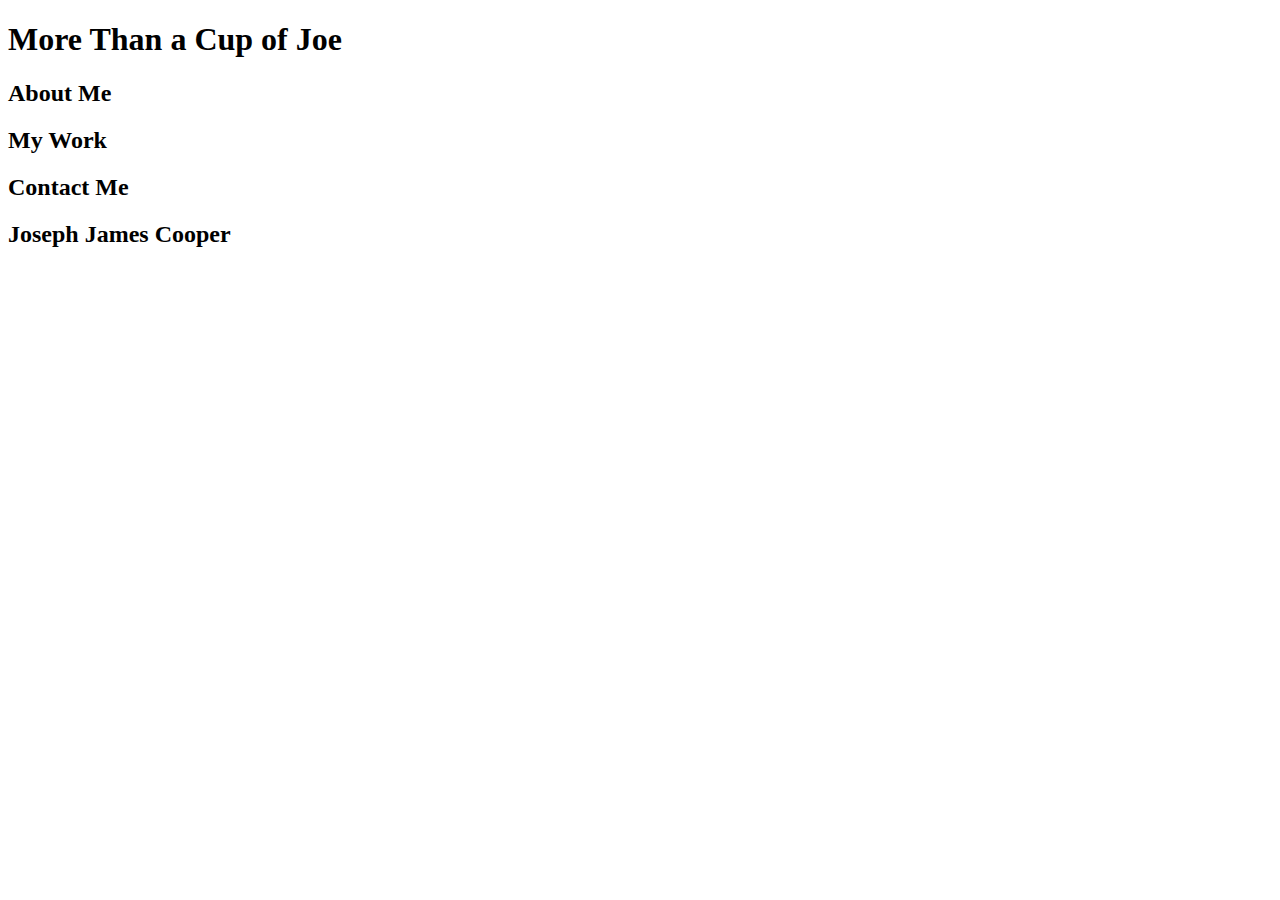
==== index.html @ 105cad20 "Skeleton Outline" ====
<!DOCTYPE html>
<html lang="en">
    <head>
        <meta name="viewport" content="widthh=device-width, initial-scale=1.0" />
        <meta charset="UTF-8" />
        <title>More Than a Cup of Joe</title>
        <link rel="stylesjeet" href="./assets/css/style.css" />
    </Head>
    <body>
        <!--Header Section-->
        <header>
            <h1>
                More Than a Cup of Joe
            </h1>
        </header>

        <!--About Me Section-->
        <section>
            <h2>
                About Me
            </h2>
        </section>

        <!--My Work section-->
        <section>
            <h2>
                My Work
            </h2>
        </section>

        <!-- Contact Me Section-->
        <section>
            <h2>
                Contact Me
            </h2>
        </section>

        <!-- Footer section-->
        <footer>
            <h2>
                Joseph James Cooper
            </h2>
        </footer>

    </body>
</html>
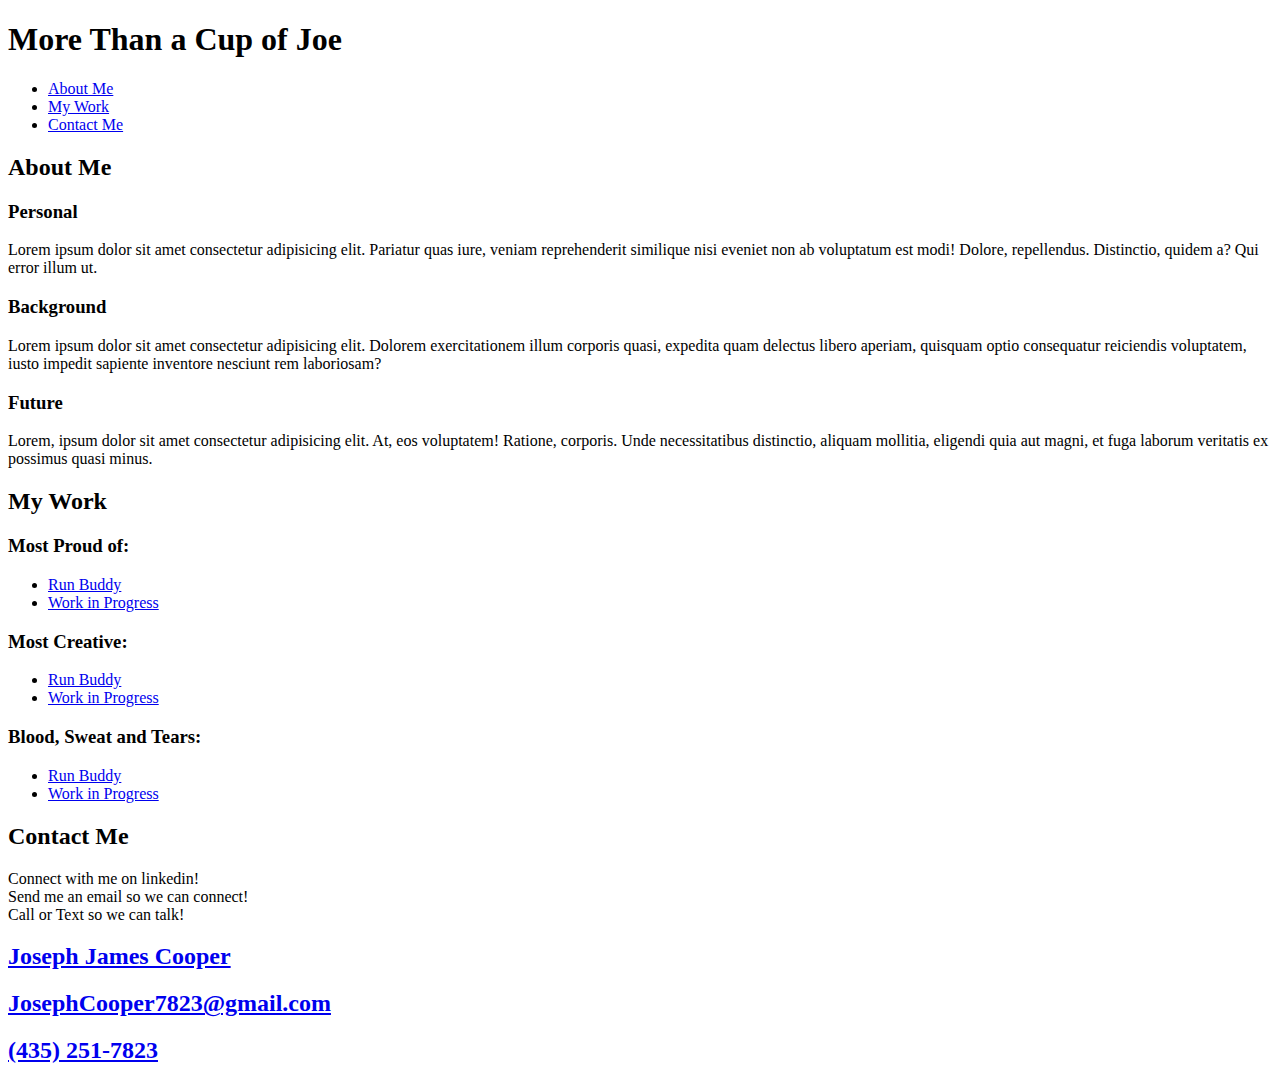
==== commit 8bad15c3: "HTML Body lined out" ====
--- a/index.html
+++ b/index.html
@@ -12,33 +12,121 @@
             <h1>
                 More Than a Cup of Joe
             </h1>
+            <nav>
+                <ul>
+                    <li>
+                        <a href="#about-me">About Me</a>
+                    </li>
+                    <li>
+                        <a href="#my-work">My Work</a>
+                    </li>
+                    <li>
+                        <a href="#contact-me">Contact Me</a>
+                    </li>
+                </ul>
+            </nav>
         </header>
 
         <!--About Me Section-->
-        <section>
+        <section id="about-me" class="bio">
             <h2>
                 About Me
             </h2>
+            <div>
+                <h3>
+                    Personal
+                </h3>
+                    <p>Lorem ipsum dolor sit amet consectetur adipisicing elit. Pariatur quas iure, veniam reprehenderit similique nisi eveniet non ab voluptatum est modi! Dolore, repellendus. Distinctio, quidem a? Qui error illum ut.</p>
+            </div>
+            <div>
+                <h3>
+                    Background
+                </h3>
+                    <p>Lorem ipsum dolor sit amet consectetur adipisicing elit. Dolorem exercitationem illum corporis quasi, expedita quam delectus libero aperiam, quisquam optio consequatur reiciendis voluptatem, iusto impedit sapiente inventore nesciunt rem laboriosam?</p>
+            </div>
+            <div>
+                <h3>
+                    Future
+                </h3>
+                    <p>Lorem, ipsum dolor sit amet consectetur adipisicing elit. At, eos voluptatem! Ratione, corporis. Unde necessitatibus distinctio, aliquam mollitia, eligendi quia aut magni, et fuga laborum veritatis ex possimus quasi minus.</p>
+            </div>
         </section>
 
         <!--My Work section-->
-        <section>
+        <section id="about-me" class="Work">
             <h2>
                 My Work
             </h2>
+            <div>
+                <div>
+                    <h3>
+                        Most Proud of:
+                    </h3>
+                    <ul>
+                        <li>
+                            <a href=https://josephjamescoop.github.io/run-buddy>Run Buddy</a>
+                        </li>
+                        <li>
+                            <a href=https://github.com/JosephJamesCoop>Work in Progress</a>
+                        </li>
+                    </ul>
+                </div>
+                <div>
+                    <h3>
+                        Most Creative:
+                    </h3>
+                    <ul>
+                        <li>
+                            <a href=https://josephjamescoop.github.io/run-buddy>Run Buddy</a>
+                        </li>
+                        <li>
+                            <a href=https://github.com/JosephJamesCoop>Work in Progress</a>
+                        </li>
+                    </ul>
+                </div>
+                <div>
+                    <h3>
+                        Blood, Sweat and Tears:
+                    </h3>
+                    <ul>
+                        <li>
+                            <a href=https://josephjamescoop.github.io/run-buddy>Run Buddy</a>
+                        </li>
+                        <li>
+                            <a href=https://github.com/JosephJamesCoop>Work in Progress</a>
+                        </li>
+                    </ul>
+                </div>
+            </div>
         </section>
 
         <!-- Contact Me Section-->
         <section>
+            
             <h2>
                 Contact Me
             </h2>
+            <div>
+                Connect with me on linkedin!
+            </div>
+            <div>
+                Send me an email so we can connect!
+            </div>
+            <div>
+                Call or Text so we can talk!
+            </div>
         </section>
 
         <!-- Footer section-->
         <footer>
             <h2>
-                Joseph James Cooper
+                <a href="https://www.linkedin.com/in/JosephJamesCooper7823/"> Joseph James Cooper</a>
+            </h2>
+            <h2>
+                <a href="mailto://josephcooper7823@gmail.com">JosephCooper7823@gmail.com</a>
+            </h2>
+            <h2>
+                <a href="tel:435.2517823">(435) 251-7823</a>
             </h2>
         </footer>
 
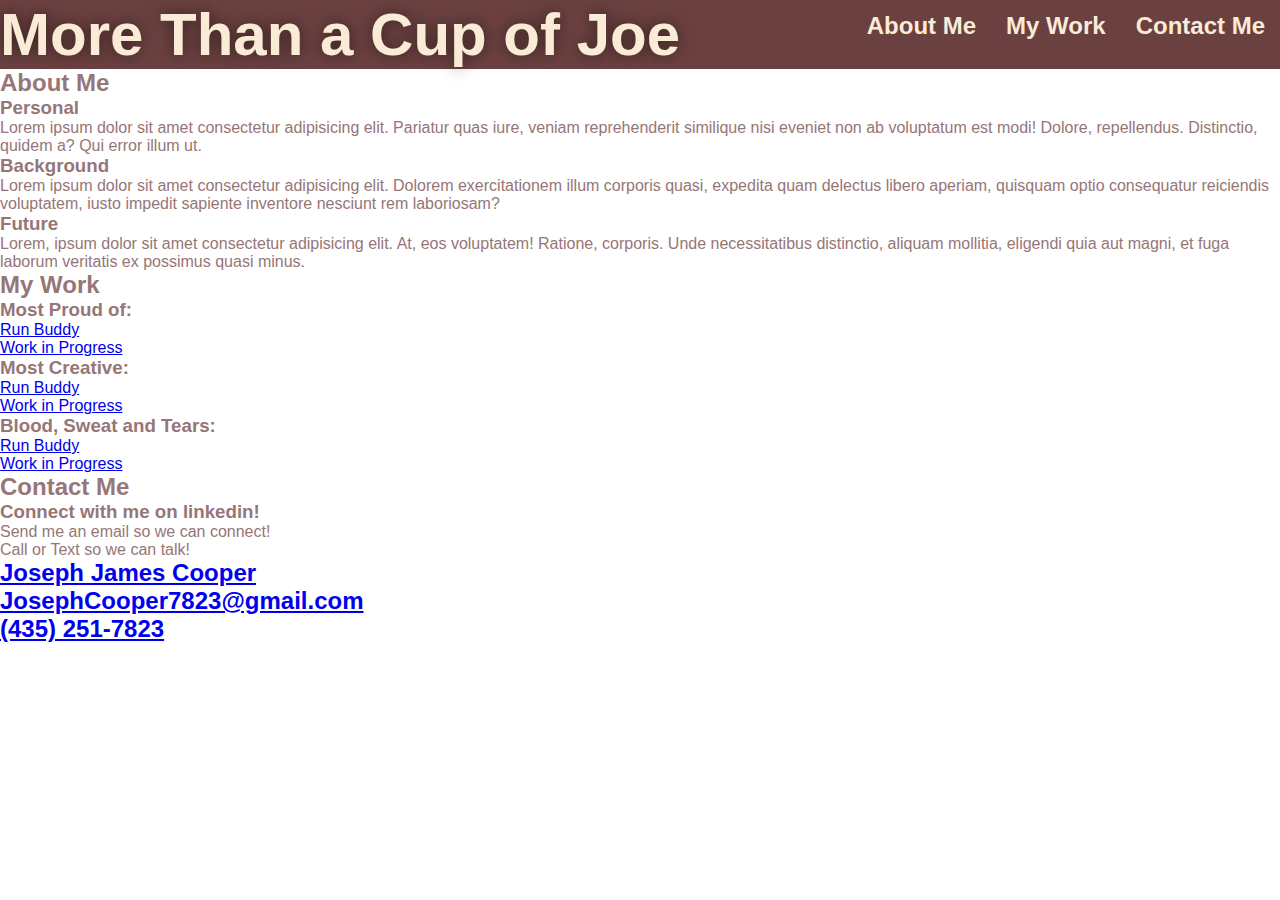
==== commit 9cd769eb: "header addded" ====
--- a/index.html
+++ b/index.html
@@ -4,7 +4,7 @@
         <meta name="viewport" content="widthh=device-width, initial-scale=1.0" />
         <meta charset="UTF-8" />
         <title>More Than a Cup of Joe</title>
-        <link rel="stylesjeet" href="./assets/css/style.css" />
+        <link rel="stylesheet" href="./assets/css/style.css" />
     </Head>
     <body>
         <!--Header Section-->
@@ -106,8 +106,9 @@
             <h2>
                 Contact Me
             </h2>
-            <div>
-                Connect with me on linkedin!
+            <div class="connect">
+                <h3>Connect with me on linkedin!</h3>
+                <p></p>
             </div>
             <div>
                 Send me an email so we can connect!
--- a/assets/css/style.css
+++ b/assets/css/style.css
@@ -0,0 +1,51 @@
+* {
+    margin: 0;
+    padding: 0;
+    box-sizing: border-box;
+}
+:root {
+    --primary-color: rgb(107, 64, 64);
+    --secondary-color: rgb(150, 118, 118);
+}
+body {
+    color: var(--secondary-color);
+    font-family: Arial, Helvetica, sans-serif;
+}
+
+header {
+    background-color: var(--primary-color);
+    display: flex;
+    flex-wrap: wrap;
+    justify-content: space-between;
+
+}
+header h1 {
+    font-size: 60px;
+    color: antiquewhite;
+    text-shadow: 0 0 15px rgba(0, 0, 0, 0.5);
+}
+header a {
+    text-decoration: none;
+    color: antiquewhite;
+    font-size: 24px;
+    border-top: 20px;
+    text-shadow: 0, 0, 10px rgba(0, 0, 0, 0.5);
+}
+header a:hover {
+    color: var(--primary-color);
+    background-color: antiquewhite;
+    border-radius:  50%;
+}
+header nav {
+    margin: 12px 0;
+}
+header nav ul li a {
+    padding: 10px 15px;
+    font-weight: bolder;
+}
+header nav ul {
+    display: flex;
+    flex-wrap: wrap;
+    justify-content: space-between;
+    list-style: none;
+}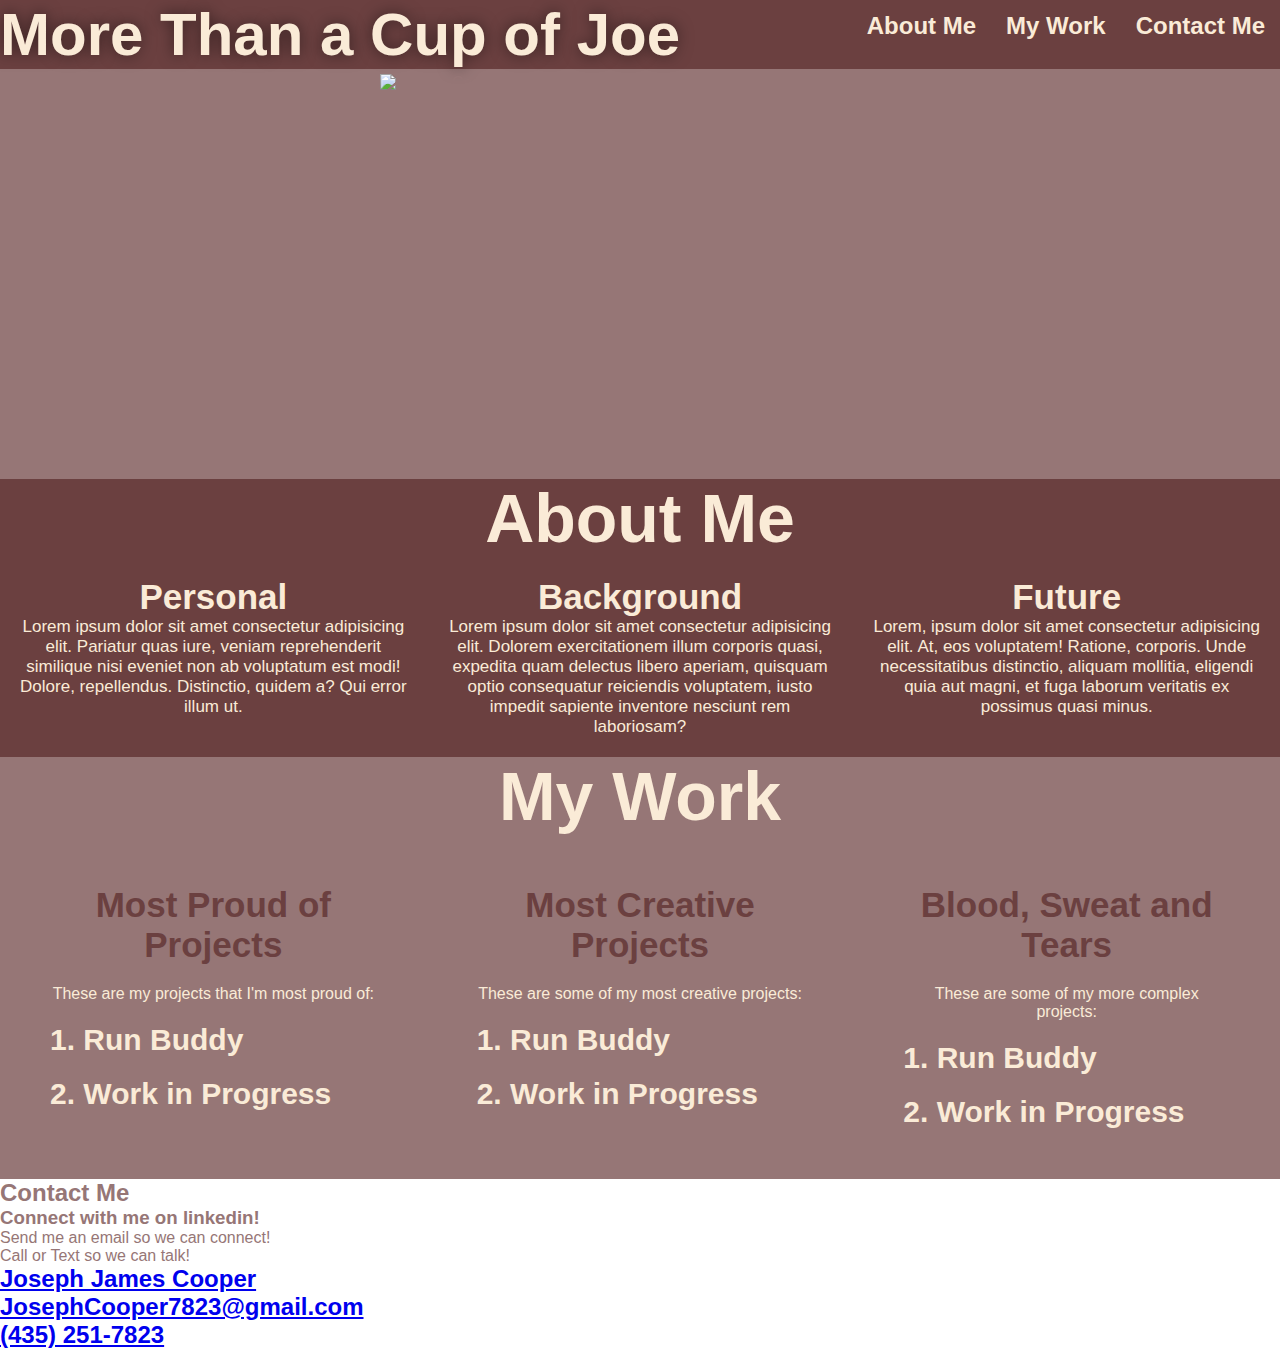
==== commit 51deba38: "My Work section compelte" ====
--- a/index.html
+++ b/index.html
@@ -26,74 +26,86 @@
                 </ul>
             </nav>
         </header>
+        <section class="family">
+            <img src="./assets/images/Family.jpg" alt="Joseph Cooper with his wife Erin and their two dogs, Rosie and Rango.">
+        </section>
 
         <!--About Me Section-->
         <section id="about-me" class="bio">
             <h2>
                 About Me
             </h2>
-            <div>
-                <h3>
-                    Personal
-                </h3>
-                    <p>Lorem ipsum dolor sit amet consectetur adipisicing elit. Pariatur quas iure, veniam reprehenderit similique nisi eveniet non ab voluptatum est modi! Dolore, repellendus. Distinctio, quidem a? Qui error illum ut.</p>
-            </div>
-            <div>
-                <h3>
-                    Background
-                </h3>
-                    <p>Lorem ipsum dolor sit amet consectetur adipisicing elit. Dolorem exercitationem illum corporis quasi, expedita quam delectus libero aperiam, quisquam optio consequatur reiciendis voluptatem, iusto impedit sapiente inventore nesciunt rem laboriosam?</p>
-            </div>
-            <div>
-                <h3>
-                    Future
-                </h3>
-                    <p>Lorem, ipsum dolor sit amet consectetur adipisicing elit. At, eos voluptatem! Ratione, corporis. Unde necessitatibus distinctio, aliquam mollitia, eligendi quia aut magni, et fuga laborum veritatis ex possimus quasi minus.</p>
+            <div class="info">
+                <div class="my-info">
+                    <h3>
+                        Personal
+                    </h3>
+                        <p>Lorem ipsum dolor sit amet consectetur adipisicing elit. Pariatur quas iure, veniam reprehenderit similique nisi eveniet non ab voluptatum est modi! Dolore, repellendus. Distinctio, quidem a? Qui error illum ut.</p>
+                </div>
+                <div class="my-info">
+                    <h3>
+                        Background
+                    </h3>
+                        <p>Lorem ipsum dolor sit amet consectetur adipisicing elit. Dolorem exercitationem illum corporis quasi, expedita quam delectus libero aperiam, quisquam optio consequatur reiciendis voluptatem, iusto impedit sapiente inventore nesciunt rem laboriosam?</p>
+                </div>
+                <div class="my-info">
+                    <h3>
+                        Future
+                    </h3>
+                        <p>Lorem, ipsum dolor sit amet consectetur adipisicing elit. At, eos voluptatem! Ratione, corporis. Unde necessitatibus distinctio, aliquam mollitia, eligendi quia aut magni, et fuga laborum veritatis ex possimus quasi minus.</p>
+                </div>
             </div>
         </section>
 
         <!--My Work section-->
-        <section id="about-me" class="Work">
+        <section id="my-work" class="work">
             <h2>
                 My Work
             </h2>
-            <div>
-                <div>
+            <div class="projects">
+                <div class="project">
                     <h3>
-                        Most Proud of:
+                        Most Proud of Projects
                     </h3>
+                    <h4>
+                        These are my projects that I'm most proud of:
+                    </h4>
                     <ul>
                         <li>
-                            <a href=https://josephjamescoop.github.io/run-buddy>Run Buddy</a>
-                        </li>
+                            <a href=https://josephjamescoop.github.io/run-buddy>1. Run Buddy</a>
+                        </li><br/>
                         <li>
-                            <a href=https://github.com/JosephJamesCoop>Work in Progress</a>
+                            <a href=https://github.com/JosephJamesCoop>2. Work in Progress</a>
                         </li>
                     </ul>
                 </div>
-                <div>
+                <div class="project">  
                     <h3>
-                        Most Creative:
+                        Most Creative Projects
                     </h3>
+                    <h4>These are some of my most creative projects: </h4>
                     <ul>
                         <li>
-                            <a href=https://josephjamescoop.github.io/run-buddy>Run Buddy</a>
-                        </li>
+                            <a href=https://josephjamescoop.github.io/run-buddy>1. Run Buddy</a>
+                        </li> <br/>
                         <li>
-                            <a href=https://github.com/JosephJamesCoop>Work in Progress</a>
+                            <a href=https://github.com/JosephJamesCoop>2. Work in Progress</a>
                         </li>
                     </ul>
                 </div>
-                <div>
+                <div class="project">
                     <h3>
-                        Blood, Sweat and Tears:
-                    </h3>
+                        Blood, Sweat and Tears
+                    </h3>   
+                    <h4>
+                        These are some of my more complex projects:
+                    </h4>            
                     <ul>
                         <li>
-                            <a href=https://josephjamescoop.github.io/run-buddy>Run Buddy</a>
-                        </li>
+                            <a href=https://josephjamescoop.github.io/run-buddy>1. Run Buddy</a>
+                        </li><br/>
                         <li>
-                            <a href=https://github.com/JosephJamesCoop>Work in Progress</a>
+                            <a href=https://github.com/JosephJamesCoop>2. Work in Progress</a>
                         </li>
                     </ul>
                 </div>
@@ -101,7 +113,7 @@
         </section>
 
         <!-- Contact Me Section-->
-        <section>
+        <section id="contact-me" calss="contact">
             
             <h2>
                 Contact Me
--- a/assets/css/style.css
+++ b/assets/css/style.css
@@ -48,4 +48,87 @@
     flex-wrap: wrap;
     justify-content: space-between;
     list-style: none;
-}+}
+.family {
+    text-align: center;
+    background-color: var(--secondary-color);
+    width: auto;
+    height: 410px;
+    padding: 5px;  
+}
+.family img {
+    max-width: 100%;
+    max-height: 400px;
+}
+
+/* About me Sectiuon */
+.bio {
+    background-color: var(--primary-color);
+    color: antiquewhite;
+}
+.bio h2 {
+    font-size: 68px;
+    text-align: center;
+}
+.bio h3 {
+    font-size: 35px;
+}
+.bio p {
+    font-size: 17px;
+
+}
+.info {
+    display: flex;
+    width: 100%;
+    flex-wrap: wrap;
+    justify-content: space-around;
+    text-align: center;
+}
+.my-info {
+    margin: 20px;
+    flex: 1;
+}
+.work {
+    background-color: var(--secondary-color);
+    color: antiquewhite;
+}
+.work h2 {
+    font-size: 68px;
+    text-align: center;
+}
+.work h3 {
+    font-size: 35px;
+    color: var(--primary-color);
+}
+.work h4 {
+    font-weight: normal;
+    margin-top: 20px;
+}
+.projects {
+    display: flex;
+    width: 100%;
+    flex-wrap: wrap;
+    justify-content: space-around;
+    text-align: center;
+}
+.project {
+    margin: 50px;
+    flex: 1;
+}
+.work ul {
+    font-size: 17px;
+    display: flex;
+    flex-wrap: wrap;
+    justify-content: left;
+    list-style: none;
+}
+.work ul li a {
+    text-decoration: none;
+    color: antiquewhite;
+    font-weight: bolder;
+    font-size: 30px;
+    margin-top: 20px;
+    display: flex;
+    flex-wrap: wrap;
+    width: 100%;
+}
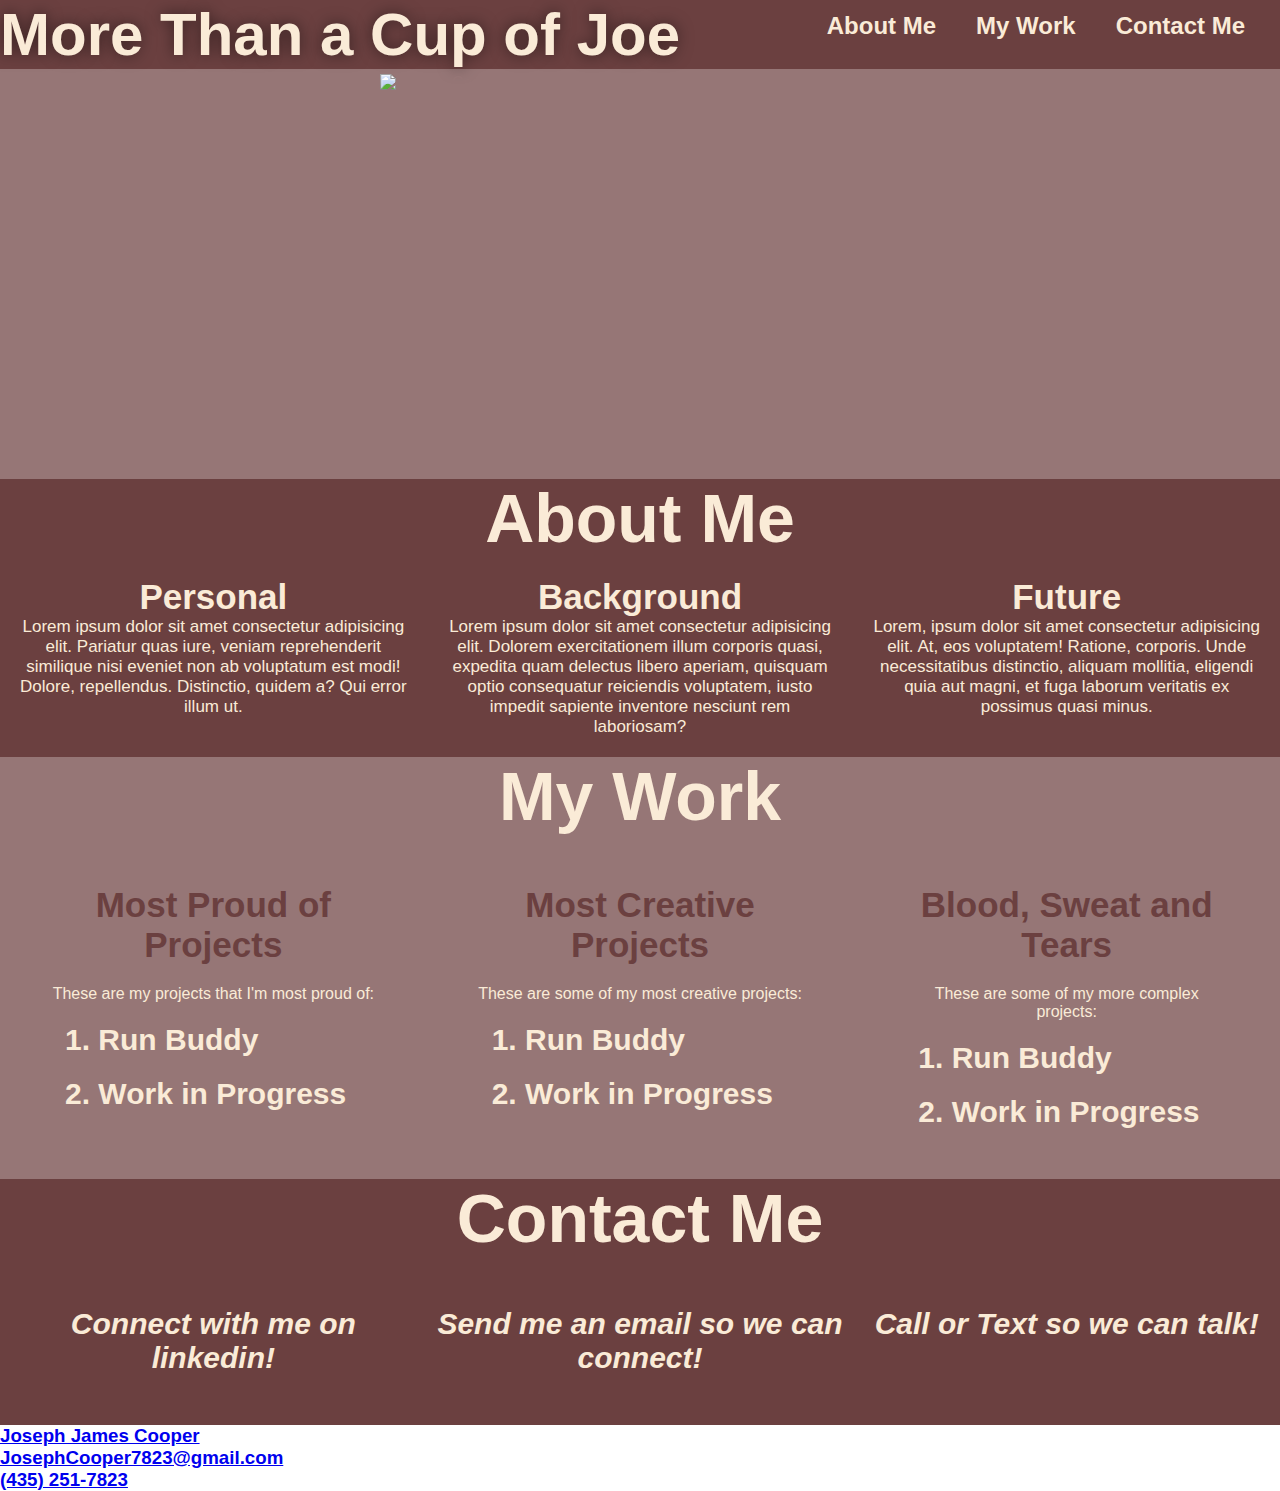
==== commit 0122ccd3: "Contact section complete" ====
--- a/index.html
+++ b/index.html
@@ -72,10 +72,10 @@
                     </h4>
                     <ul>
                         <li>
-                            <a href=https://josephjamescoop.github.io/run-buddy>1. Run Buddy</a>
+                            <a href=https://josephjamescoop.github.io/run-buddy>1. Run Buddy </a>
                         </li><br/>
                         <li>
-                            <a href=https://github.com/JosephJamesCoop>2. Work in Progress</a>
+                            <a href=https://github.com/JosephJamesCoop> 2. Work in Progress</a>
                         </li>
                     </ul>
                 </div>
@@ -113,34 +113,40 @@
         </section>
 
         <!-- Contact Me Section-->
-        <section id="contact-me" calss="contact">
-            
+        <section id="contact-me" class="contact">
             <h2>
                 Contact Me
             </h2>
-            <div class="connect">
-                <h3>Connect with me on linkedin!</h3>
-                <p></p>
-            </div>
-            <div>
-                Send me an email so we can connect!
-            </div>
-            <div>
-                Call or Text so we can talk!
+            <div class="connect">   
+                <div class="connected">
+                    <h3>
+                        <a href="https://www.linkedin.com/in/JosephJamesCooper7823/">Connect with me on linkedin! </a>
+                    </h3>
+                </div>
+                <div class="connected">
+                    <h3>
+                        <a href="mailto://josephcooper7823@gmail.com">Send me an email so we can connect!</a>
+                    </h3>
+                </div>
+                <div class="connected">
+                    <h3>
+                        <a href="tel:435.2517823">Call or Text so we can talk!</a>
+                    </h3>
+                </div>
             </div>
         </section>
 
         <!-- Footer section-->
         <footer>
-            <h2>
+            <h3>
                 <a href="https://www.linkedin.com/in/JosephJamesCooper7823/"> Joseph James Cooper</a>
-            </h2>
-            <h2>
+            </h3>
+            <h3>
                 <a href="mailto://josephcooper7823@gmail.com">JosephCooper7823@gmail.com</a>
-            </h2>
-            <h2>
+            </h3>
+            <h3>
                 <a href="tel:435.2517823">(435) 251-7823</a>
-            </h2>
+            </h3>
         </footer>
 
     </body>
--- a/assets/css/style.css
+++ b/assets/css/style.css
@@ -10,6 +10,10 @@
 body {
     color: var(--secondary-color);
     font-family: Arial, Helvetica, sans-serif;
+}
+h2 {
+    font-size: 68px;
+    text-align: center;
 }
 
 header {
@@ -30,6 +34,8 @@
     font-size: 24px;
     border-top: 20px;
     text-shadow: 0, 0, 10px rgba(0, 0, 0, 0.5);
+    margin-right: 20px;
+    margin-left: -10px;
 }
 header a:hover {
     color: var(--primary-color);
@@ -66,10 +72,6 @@
     background-color: var(--primary-color);
     color: antiquewhite;
 }
-.bio h2 {
-    font-size: 68px;
-    text-align: center;
-}
 .bio h3 {
     font-size: 35px;
 }
@@ -88,13 +90,10 @@
     margin: 20px;
     flex: 1;
 }
+/* My Work section */
 .work {
     background-color: var(--secondary-color);
     color: antiquewhite;
-}
-.work h2 {
-    font-size: 68px;
-    text-align: center;
 }
 .work h3 {
     font-size: 35px;
@@ -128,7 +127,40 @@
     font-weight: bolder;
     font-size: 30px;
     margin-top: 20px;
+    margin-left: 15px;
     display: flex;
     flex-wrap: wrap;
     width: 100%;
 }
+.work ul li a:hover {
+    color: var(--primary-color);
+}
+/* Contact Me Section */
+.contact {
+    background-color: var(--primary-color);
+    color: antiquewhite;
+}
+.contact h3 {
+    font-weight: bolder;
+    font-style: italic;
+    font-size: 30px;
+    text-decoration: none;
+}
+.connect a {
+    text-decoration: none;
+    color: antiquewhite;
+}
+.connect a:hover {
+    color: var(--secondary-color);
+}
+.connect {
+    display: flex;
+    width: 100%;
+    flex-wrap: wrap;
+    justify-content: space-around;
+    text-align: center;
+}
+.connected {
+    margin: 50px 10px;
+    flex: 1;
+}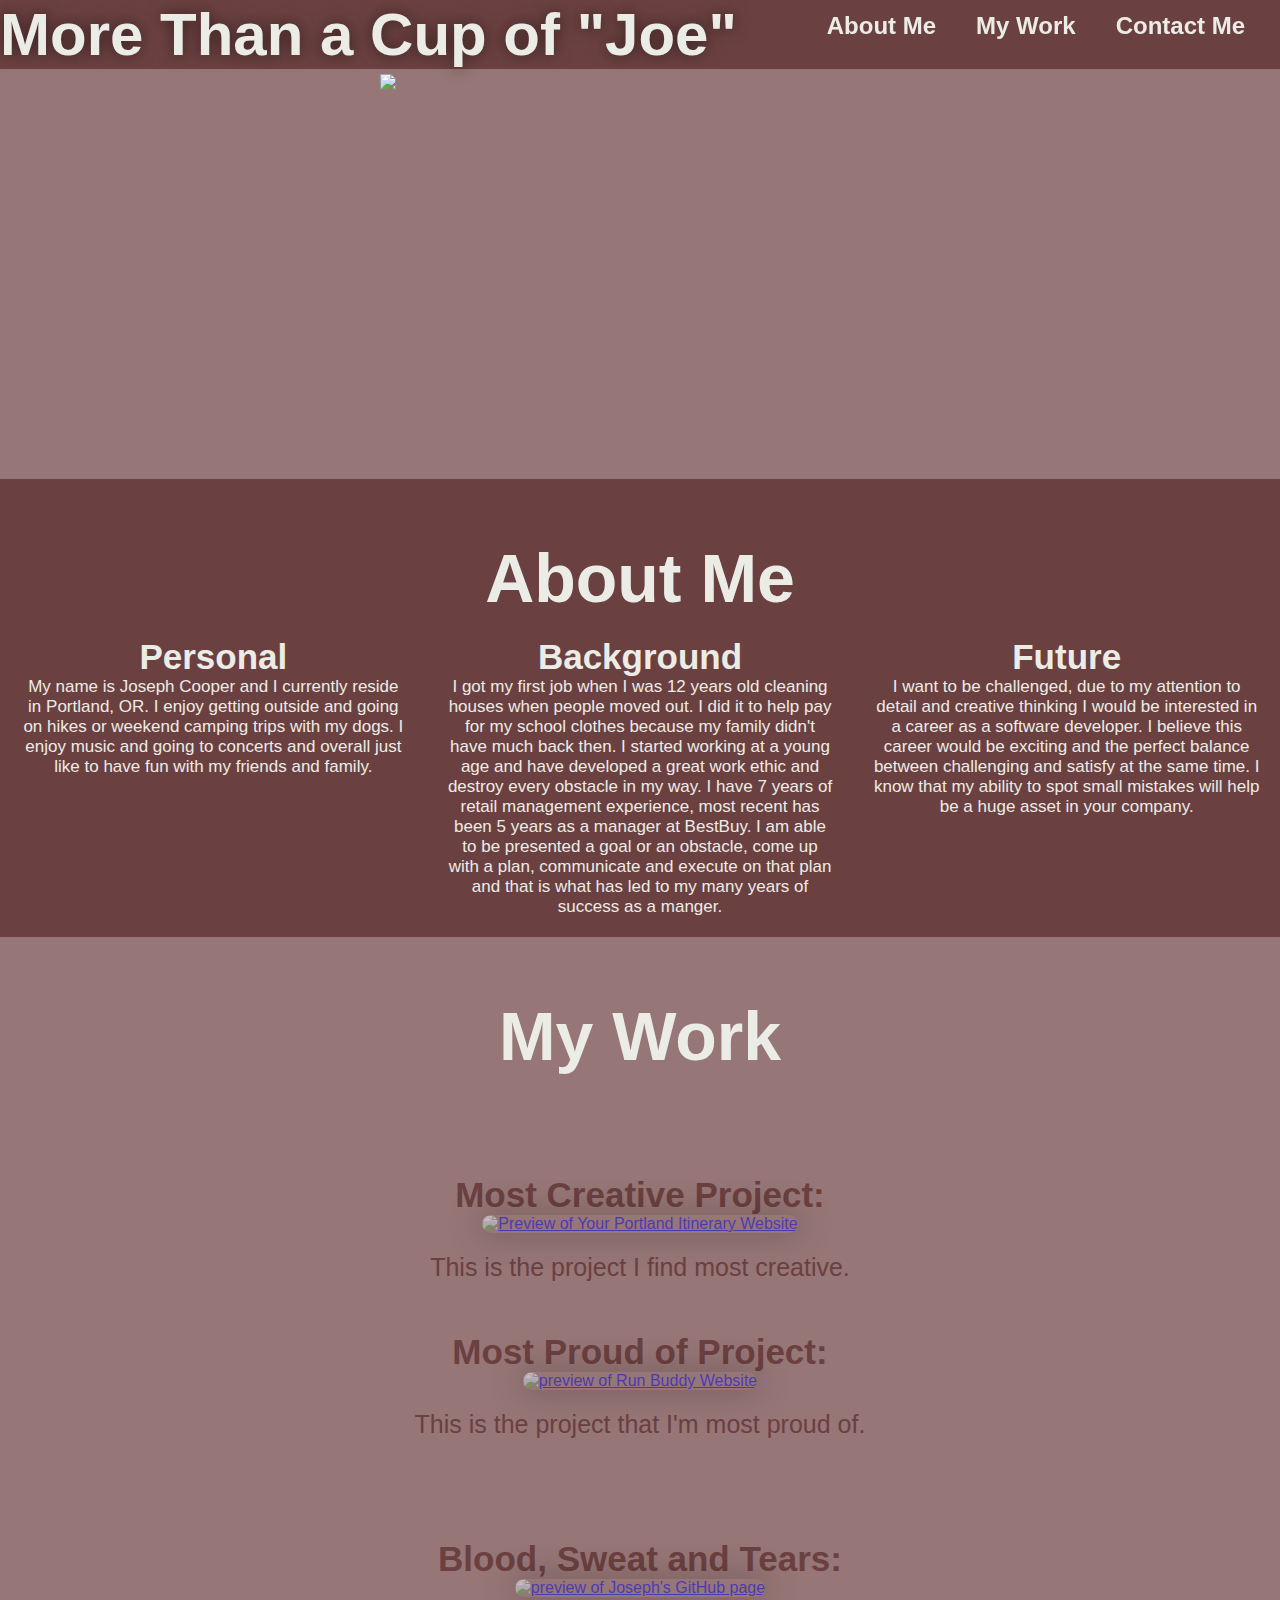
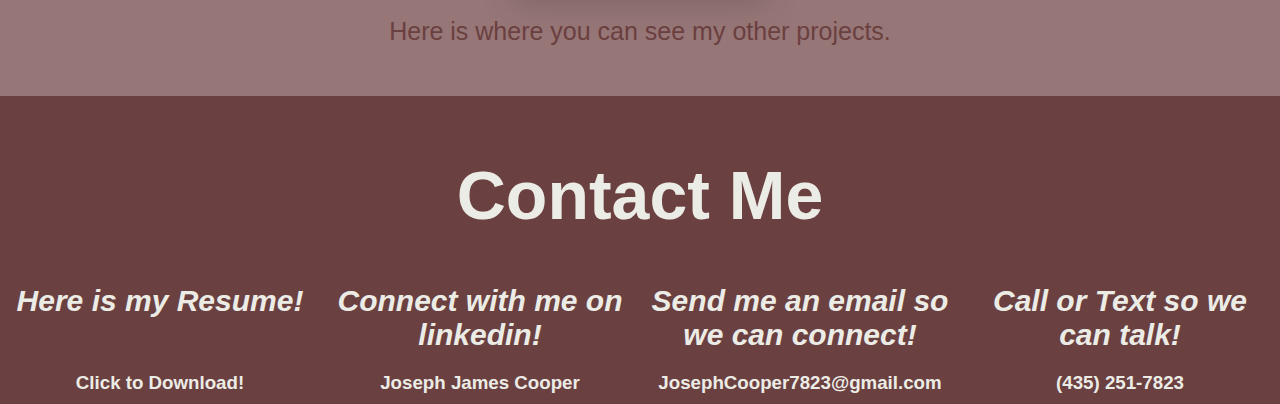
==== commit 021c7150: "added resume" ====
--- a/index.html
+++ b/index.html
@@ -1,153 +1,175 @@
 <!DOCTYPE html>
 <html lang="en">
-    <head>
-        <meta name="viewport" content="widthh=device-width, initial-scale=1.0" />
-        <meta charset="UTF-8" />
-        <title>More Than a Cup of Joe</title>
-        <link rel="stylesheet" href="./assets/css/style.css" />
-    </Head>
-    <body>
-        <!--Header Section-->
-        <header>
-            <h1>
-                More Than a Cup of Joe
-            </h1>
-            <nav>
-                <ul>
-                    <li>
-                        <a href="#about-me">About Me</a>
-                    </li>
-                    <li>
-                        <a href="#my-work">My Work</a>
-                    </li>
-                    <li>
-                        <a href="#contact-me">Contact Me</a>
-                    </li>
-                </ul>
-            </nav>
-        </header>
-        <section class="family">
-            <img src="./assets/images/Family.jpg" alt="Joseph Cooper with his wife Erin and their two dogs, Rosie and Rango.">
-        </section>
 
-        <!--About Me Section-->
-        <section id="about-me" class="bio">
-            <h2>
-                About Me
-            </h2>
-            <div class="info">
-                <div class="my-info">
-                    <h3>
-                        Personal
-                    </h3>
-                        <p>Lorem ipsum dolor sit amet consectetur adipisicing elit. Pariatur quas iure, veniam reprehenderit similique nisi eveniet non ab voluptatum est modi! Dolore, repellendus. Distinctio, quidem a? Qui error illum ut.</p>
-                </div>
-                <div class="my-info">
-                    <h3>
-                        Background
-                    </h3>
-                        <p>Lorem ipsum dolor sit amet consectetur adipisicing elit. Dolorem exercitationem illum corporis quasi, expedita quam delectus libero aperiam, quisquam optio consequatur reiciendis voluptatem, iusto impedit sapiente inventore nesciunt rem laboriosam?</p>
-                </div>
-                <div class="my-info">
-                    <h3>
-                        Future
-                    </h3>
-                        <p>Lorem, ipsum dolor sit amet consectetur adipisicing elit. At, eos voluptatem! Ratione, corporis. Unde necessitatibus distinctio, aliquam mollitia, eligendi quia aut magni, et fuga laborum veritatis ex possimus quasi minus.</p>
-                </div>
-            </div>
-        </section>
+<head>
+  <meta name="viewport" content="width=device-width, initial-scale=1.0" />
+  <meta charset="UTF-8" />
+  <title>More Than a Cup of Joe</title>
+  <link rel="stylesheet" href="./assets/css/style.css" />
+</Head>
 
-        <!--My Work section-->
-        <section id="my-work" class="work">
-            <h2>
-                My Work
-            </h2>
-            <div class="projects">
-                <div class="project">
-                    <h3>
-                        Most Proud of Projects
-                    </h3>
-                    <h4>
-                        These are my projects that I'm most proud of:
-                    </h4>
-                    <ul>
-                        <li>
-                            <a href=https://josephjamescoop.github.io/run-buddy>1. Run Buddy </a>
-                        </li><br/>
-                        <li>
-                            <a href=https://github.com/JosephJamesCoop> 2. Work in Progress</a>
-                        </li>
-                    </ul>
-                </div>
-                <div class="project">  
-                    <h3>
-                        Most Creative Projects
-                    </h3>
-                    <h4>These are some of my most creative projects: </h4>
-                    <ul>
-                        <li>
-                            <a href=https://josephjamescoop.github.io/run-buddy>1. Run Buddy</a>
-                        </li> <br/>
-                        <li>
-                            <a href=https://github.com/JosephJamesCoop>2. Work in Progress</a>
-                        </li>
-                    </ul>
-                </div>
-                <div class="project">
-                    <h3>
-                        Blood, Sweat and Tears
-                    </h3>   
-                    <h4>
-                        These are some of my more complex projects:
-                    </h4>            
-                    <ul>
-                        <li>
-                            <a href=https://josephjamescoop.github.io/run-buddy>1. Run Buddy</a>
-                        </li><br/>
-                        <li>
-                            <a href=https://github.com/JosephJamesCoop>2. Work in Progress</a>
-                        </li>
-                    </ul>
-                </div>
-            </div>
-        </section>
+<body>
+  <!--Header Section-->
+  <header class="header">
+    <h1>
+      More Than a Cup of "Joe"
+    </h1>
+    <nav>
+      <ul>
+        <li>
+          <a class="links" href="#about-me">About Me</a>
+        </li>
+        <li>
+          <a class="links" href="#my-work">My Work</a>
+        </li>
+        <li>
+          <a class="links" href="#contact-me">Contact Me</a>
+        </li>
+      </ul>
+    </nav>
+  </header>
+  <section class="family">
+    <img src="./assets/images/Family.jpg" alt="Joseph Cooper with his wife Erin and their two dogs, Rosie and Rango.">
+  </section>
 
-        <!-- Contact Me Section-->
-        <section id="contact-me" class="contact">
-            <h2>
-                Contact Me
-            </h2>
-            <div class="connect">   
-                <div class="connected">
-                    <h3>
-                        <a href="https://www.linkedin.com/in/JosephJamesCooper7823/">Connect with me on linkedin! </a>
-                    </h3>
-                </div>
-                <div class="connected">
-                    <h3>
-                        <a href="mailto://josephcooper7823@gmail.com">Send me an email so we can connect!</a>
-                    </h3>
-                </div>
-                <div class="connected">
-                    <h3>
-                        <a href="tel:435.2517823">Call or Text so we can talk!</a>
-                    </h3>
-                </div>
-            </div>
-        </section>
+  <!--About Me Section-->
+  <section id="about-me" class="bio">
+    <h2>
+      About Me
+    </h2>
+    <div class="info">
+      <div class="my-info">
+        <h3>
+          Personal
+        </h3>
+        <p>My name is Joseph Cooper and I currently reside in Portland, OR. I enjoy getting outside and going on hikes
+          or weekend camping trips with my dogs. I enjoy music and going to concerts and overall just like to have fun
+          with my friends and family.
+        </p>
+      </div>
+      <div class="my-info">
+        <h3>
+          Background
+        </h3>
+        <p>I got my first job when I was 12 years old cleaning houses when people moved out. I did it to help pay for my
+          school clothes because my family didn't have much back then. I started working at a young age and have
+          developed a great work ethic and destroy every obstacle in my way. I have 7 years of retail management
+          experience, most recent has been 5 years as a manager at BestBuy. I am able to be presented a goal or an
+          obstacle, come up with a plan, communicate and execute on that plan and that is what has led to my many years
+          of success as a manger.</p>
+      </div>
+      <div class="my-info">
+        <h3>
+          Future
+        </h3>
+        <p>I want to be challenged, due to my attention to detail and creative thinking I would be interested in a
+          career as a software developer. I believe this career would be exciting and the perfect balance between
+          challenging and satisfy at the same time. I know that my ability to spot small mistakes will help be a huge
+          asset in your company. </p>
+      </div>
+    </div>
+  </section>
 
-        <!-- Footer section-->
-        <footer>
-            <h3>
-                <a href="https://www.linkedin.com/in/JosephJamesCooper7823/"> Joseph James Cooper</a>
-            </h3>
-            <h3>
-                <a href="mailto://josephcooper7823@gmail.com">JosephCooper7823@gmail.com</a>
-            </h3>
-            <h3>
-                <a href="tel:435.2517823">(435) 251-7823</a>
-            </h3>
-        </footer>
+  <!--My Work section-->
+  <section id="my-work" class="work">
+    <h2>
+      My Work
+    </h2>
+    <div class="projects">
+      <div class="project">
+        <div class="project">
+          <h3>
+            Most Creative Project:
+          </h3>
 
-    </body>
+          <div class="your-portland-itinerary" , class="images">
+            <a href=https://josephjamescoop.github.io/your-portland-itinerary> <img
+                src="./assets/images/your-portland-itinerary.png" alt="Preview of Your Portland Itinerary Website"> </a>
+          </div>
+          <h4>This is the project I find most creative. </h4>
+        </div>
+        <h3>
+          Most Proud of Project:
+        </h3>
+
+        <div class="run-buddy" , class="images">
+          <a href=https://josephjamescoop.github.io/run-buddy> <img src="./assets/images/run-buddy.jpeg"
+              alt="preview of Run Buddy Website"> </a>
+        </div>
+        <h4>
+          This is the project that I'm most proud of.
+        </h4>
+      </div>
+
+      <div class="project">
+        <h3>
+          Blood, Sweat and Tears:
+        </h3>
+
+        <div class="git-hub" , class="images">
+          <a href=https://github.com/JosephJamesCoop> <img src="./assets/images/git-hub.jpeg"
+              alt="preview of Joseph's GitHub page"> </a>
+        </div>
+        <h4>
+          Here is where you can see my other projects.
+        </h4>
+      </div>
+    </div>
+  </section>
+
+  <!-- Contact Me Section-->
+  <section id="contact-me" class="contact">
+    <h2>
+      Contact Me
+    </h2>
+    <div class="connect">
+      <div class="connected">
+        <h3>
+          <a href="./resume.html">Here is my Resume! </a>
+        </h3>
+      </div>
+      <div class="connected">
+        <h3>
+          <a href="https://www.linkedin.com/in/JosephJamesCooper7823/">Connect with me on linkedin! </a>
+        </h3>
+      </div>
+      <div class="connected">
+        <h3>
+          <a href="mailto://josephcooper7823@gmail.com">Send me an email so we can connect!</a>
+        </h3>
+      </div>
+      <div class="connected">
+        <h3>
+          <a href="tel:435.2517823">Call or Text so we can talk!</a>
+        </h3>
+      </div>
+    </div>
+  </section>
+
+  <!-- Footer section-->
+  <footer>
+    <div class="foot">
+      <h3>
+        <a href="./resume.html">Click to Download! </a>
+      </h3>
+    </div>
+    <div class="foot">
+      <h3>
+        <a href="https://www.linkedin.com/in/JosephJamesCooper7823/">Joseph James Cooper </a>
+      </h3>
+    </div>
+    <div class="foot">
+      <h3>
+        <a href="mailto://josephcooper7823@gmail.com">JosephCooper7823@gmail.com</a>
+      </h3>
+    </div>
+    <div class="foot">
+      <h3>
+        <a href="tel:435.2517823">(435) 251-7823</a>
+      </h3>
+    </div>
+  </footer>
+
+</body>
+
 </html>--- a/assets/css/style.css
+++ b/assets/css/style.css
@@ -4,42 +4,48 @@
     box-sizing: border-box;
 }
 :root {
-    --primary-color: rgb(107, 64, 64);
-    --secondary-color: rgb(150, 118, 118);
-}
+    --color-1: rgb(107, 64, 64);
+    --color-2: rgb(150, 118, 118);
+    --color-3: rgb(236, 236, 230);
+}  
 body {
-    color: var(--secondary-color);
+    color: var(--color-2);
     font-family: Arial, Helvetica, sans-serif;
 }
 h2 {
     font-size: 68px;
     text-align: center;
-}
-
-header {
-    background-color: var(--primary-color);
+    padding-top: 60px;
+}
+
+
+.header {
+    background-color: var(--color-1);
     display: flex;
     flex-wrap: wrap;
     justify-content: space-between;
-
+    position: sticky;
+    position: -webkit-sticky;
+    top: 0;
+    z-index: 100;
 }
 header h1 {
     font-size: 60px;
-    color: antiquewhite;
+    color: var(--color-3);
     text-shadow: 0 0 15px rgba(0, 0, 0, 0.5);
 }
-header a {
+.links {
     text-decoration: none;
-    color: antiquewhite;
+    color: var(--color-3);
     font-size: 24px;
     border-top: 20px;
     text-shadow: 0, 0, 10px rgba(0, 0, 0, 0.5);
     margin-right: 20px;
     margin-left: -10px;
 }
-header a:hover {
-    color: var(--primary-color);
-    background-color: antiquewhite;
+.links:hover {
+    color: var(--color-1);
+    background-color: var(--color-3);
     border-radius:  50%;
 }
 header nav {
@@ -57,7 +63,7 @@
 }
 .family {
     text-align: center;
-    background-color: var(--secondary-color);
+    background-color: var(--color-2);
     width: auto;
     height: 410px;
     padding: 5px;  
@@ -69,8 +75,8 @@
 
 /* About me Sectiuon */
 .bio {
-    background-color: var(--primary-color);
-    color: antiquewhite;
+    background-color: var(--color-1);
+    color: var(--color-3);
 }
 .bio h3 {
     font-size: 35px;
@@ -92,16 +98,18 @@
 }
 /* My Work section */
 .work {
-    background-color: var(--secondary-color);
-    color: antiquewhite;
+    background-color: var(--color-2);
+    color: var(--color-3);
 }
 .work h3 {
     font-size: 35px;
-    color: var(--primary-color);
+    color: var(--color-1);
 }
 .work h4 {
     font-weight: normal;
     margin-top: 20px;
+    font-size: 25px;
+    color: var(--color-1);
 }
 .projects {
     display: flex;
@@ -112,33 +120,56 @@
 }
 .project {
     margin: 50px;
-    flex: 1;
-}
-.work ul {
-    font-size: 17px;
+    flex: 2 100%;
+}
+.images {
     display: flex;
     flex-wrap: wrap;
     justify-content: left;
     list-style: none;
 }
-.work ul li a {
-    text-decoration: none;
-    color: antiquewhite;
-    font-weight: bolder;
-    font-size: 30px;
-    margin-top: 20px;
-    margin-left: 15px;
-    display: flex;
-    flex-wrap: wrap;
-    width: 100%;
-}
-.work ul li a:hover {
-    color: var(--primary-color);
+.your-portland-itinerary a img {
+    height: 600px;
+    width: 800px;
+    border-radius: 10px;
+    box-shadow:  0 0 30px rgba(0, 0, 0, 0.5);
+    opacity: 0.5;
+}
+.run-buddy a img {
+    border-radius: 10px;
+    box-shadow:  0 0 30px rgba(0, 0, 0, 0.5);
+    opacity: 0.5;
+}
+.git-hub a img {
+    border-radius: 10px;
+    box-shadow:  0 0 30px rgba(0, 0, 0, 0.5);
+    opacity: 0.5;
+    height: 200px;
+}
+.your-portland-itinerary a img:hover {
+    opacity: 1;
+}
+.run-buddy a img:hover {
+    opacity: 1;
+}
+.git-hub a img:hover {
+    border-radius: 10px;
+    box-shadow:  0 0 30px rgba(0, 0, 0, 0.5);
+    opacity: 1;
+}
+.images a {
+    display: flex;
+    flex-wrap: wrap;
+    width: 100%;
+}
+.images a:hover {
+    color: var(--Color-3);
+    text-decoration: underline;
 }
 /* Contact Me Section */
 .contact {
-    background-color: var(--primary-color);
-    color: antiquewhite;
+    background-color: var(--color-1);
+    color: var(--color-3);
 }
 .contact h3 {
     font-weight: bolder;
@@ -148,10 +179,10 @@
 }
 .connect a {
     text-decoration: none;
-    color: antiquewhite;
+    color: var(--color-3);
 }
 .connect a:hover {
-    color: var(--secondary-color);
+    color: var(--color-2);
 }
 .connect {
     display: flex;
@@ -161,6 +192,141 @@
     text-align: center;
 }
 .connected {
-    margin: 50px 10px;
+    margin: 50px 10px 10px 10px;
     flex: 1;
+}
+/* Footer Section */
+footer {
+    display: flex;
+    width: 100%;
+    flex-wrap: wrap;
+    justify-content: space-around;
+    text-align: center;
+    background-color: var(--color-1);
+}
+.foot {
+    margin: 10px;
+    flex: 1;
+}
+.foot a {
+    text-decoration: none; 
+    color: var(--color-3);
+}
+.foot a:hover {
+    color: var(--color-1);
+    background-color: var(--color-3);
+}
+.resume {
+    height: 1000px;
+    background-color: var(--color-2) ;
+}
+.iframe {
+    display: flex;
+    flex-wrap: wrap;
+    justify-content: center;
+    width: 800px;
+    height: 1000px;
+    border: none;
+    margin-left: auto;
+    margin-right: auto;
+}
+.head {
+    text-decoration: none;
+    color: var(--color-3);
+    font-size: 60px;
+    background-color: var(--color-1);
+}
+.center {
+    text-align: center;
+    background-color: var(--color-1);
+    position: sticky;
+    position: -webkit-sticky;
+    top: 0;
+    z-index: 100;
+}
+
+
+/* sizing for other devices*/
+@media screen and (max-width: 980px) {
+    .project {
+        margin: 15px;   
+    }
+}
+
+@media screen and (max-width: 768px) {
+    header {
+        display: flex;
+        flex-wrap: wrap;
+        justify-content: space-evenly;
+        position: relative;
+        text-align: center;
+    }
+    .work h3 {
+        font-size: 27px;
+    }
+    .work h4 {
+        padding-bottom: 10px;
+        margin-top: -6px;
+   
+    }
+    .work ul li a {
+        font-size: 22px;
+        margin-top: -3px;
+    }
+    .contact h3 {
+        font-size: 20px;
+    }
+    .project {
+        flex: 2 100%
+    }
+    .work ul {
+        justify-content: center;
+    }
+    .my-info {
+        flex: 2 100%;
+    }
+    .your-portland-itinerary a img {
+        height: 400px;
+        width: 600px;
+}
+.iframe {
+    width: 700px;
+    height: 800px;
+}
+}
+@media screen and (max-width: 575px) {
+    h2 {
+        font-size: 50px;
+        padding-top: 60px;
+    }
+    
+    .contact h3 {
+        font-weight: normal;
+        font-size: 15px;
+
+    }
+    .connected {
+        margin: 30px 5px 10px 5px;
+        flex: 1;
+    }
+    .foot {
+        margin: 10px;
+        flex: 2 100%;
+    }
+    .your-portland-itinerary a img {
+        height: 250px;
+        width: 300px;
+    }
+    .run-buddy a img {
+        height: 150px;
+        width: auto;
+    }
+    .git-hub a img {
+        height: 150px;
+        width: auto;
+    }
+    .iframe {
+        width: 375px;
+        height: 1000px;
+    }
 }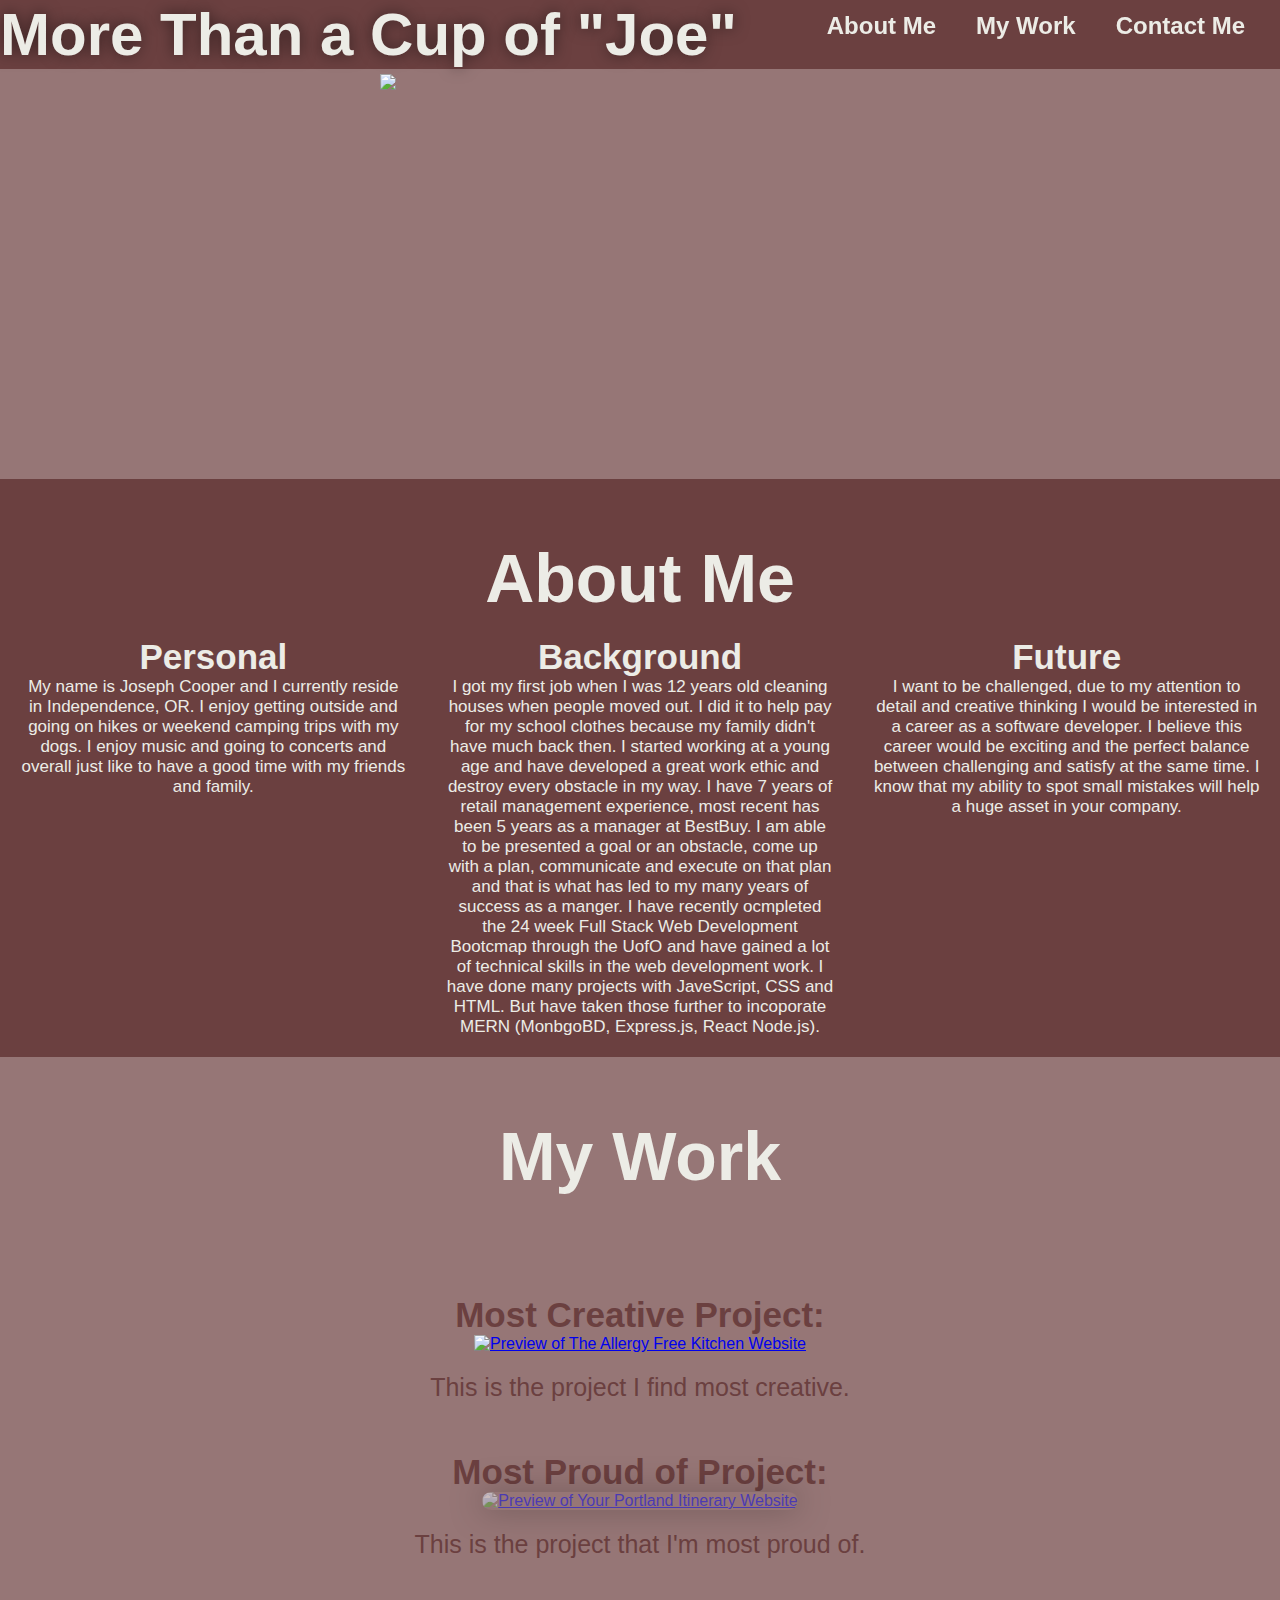
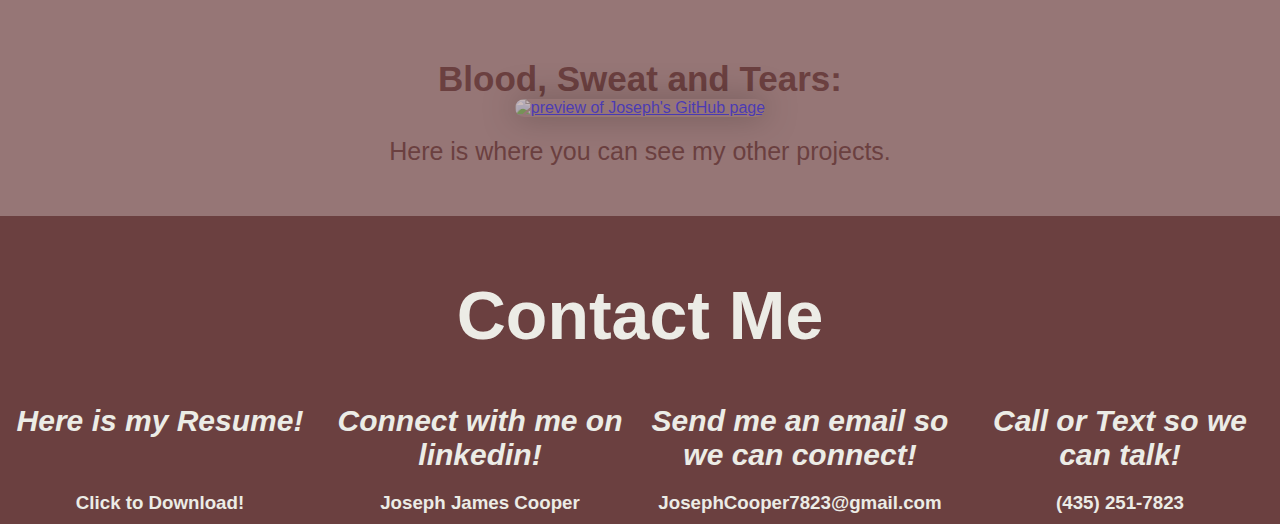
==== commit 452cc451: "updated Resume" ====
--- a/index.html
+++ b/index.html
@@ -42,30 +42,20 @@
         <h3>
           Personal
         </h3>
-        <p>My name is Joseph Cooper and I currently reside in Portland, OR. I enjoy getting outside and going on hikes
-          or weekend camping trips with my dogs. I enjoy music and going to concerts and overall just like to have fun
-          with my friends and family.
+        <p>My name is Joseph Cooper and I currently reside in Independence, OR. I enjoy getting outside and going on hikes or weekend camping trips with my dogs. I enjoy music and going to concerts and overall just like to have a good time with my friends and family.
         </p>
       </div>
       <div class="my-info">
         <h3>
           Background
         </h3>
-        <p>I got my first job when I was 12 years old cleaning houses when people moved out. I did it to help pay for my
-          school clothes because my family didn't have much back then. I started working at a young age and have
-          developed a great work ethic and destroy every obstacle in my way. I have 7 years of retail management
-          experience, most recent has been 5 years as a manager at BestBuy. I am able to be presented a goal or an
-          obstacle, come up with a plan, communicate and execute on that plan and that is what has led to my many years
-          of success as a manger.</p>
+        <p>I got my first job when I was 12 years old cleaning houses when people moved out. I did it to help pay for my school clothes because my family didn't have much back then. I started working at a young age and have developed a great work ethic and destroy every obstacle in my way. I have 7 years of retail management experience, most recent has been 5 years as a manager at BestBuy. I am able to be presented a goal or an obstacle, come up with a plan, communicate and execute on that plan and that is what has led to my many years of success as a manger. I have recently ocmpleted the 24 week Full Stack Web Development Bootcmap through the UofO and have gained a lot of technical skills in the web development work. I have done many projects with JaveScript, CSS and HTML. But have taken those further to incoporate MERN (MonbgoBD, Express.js, React Node.js).</p>
       </div>
       <div class="my-info">
         <h3>
           Future
         </h3>
-        <p>I want to be challenged, due to my attention to detail and creative thinking I would be interested in a
-          career as a software developer. I believe this career would be exciting and the perfect balance between
-          challenging and satisfy at the same time. I know that my ability to spot small mistakes will help be a huge
-          asset in your company. </p>
+        <p>I want to be challenged, due to my attention to detail and creative thinking I would be interested in a career as a software developer. I believe this career would be exciting and the perfect balance between challenging and satisfy at the same time. I know that my ability to spot small mistakes will help a huge asset in your company. </p>
       </div>
     </div>
   </section>
@@ -82,9 +72,9 @@
             Most Creative Project:
           </h3>
 
-          <div class="your-portland-itinerary" , class="images">
-            <a href=https://josephjamescoop.github.io/your-portland-itinerary> <img
-                src="./assets/images/your-portland-itinerary.png" alt="Preview of Your Portland Itinerary Website"> </a>
+          <div class="allergy-free-kitchen" , class="images">
+            <a href=https://afk-network.herokuapp.com> <img
+                src="./assets/images/allergy-free-kitchen.png" alt="Preview of The Allergy Free Kitchen Website"> </a>
           </div>
           <h4>This is the project I find most creative. </h4>
         </div>
@@ -92,9 +82,9 @@
           Most Proud of Project:
         </h3>
 
-        <div class="run-buddy" , class="images">
-          <a href=https://josephjamescoop.github.io/run-buddy> <img src="./assets/images/run-buddy.jpeg"
-              alt="preview of Run Buddy Website"> </a>
+        <div class="your-portland-itinerary" , class="images">
+          <a href=https://josephjamescoop.github.io/your-portland-itinerary> <img
+              src="./assets/images/your-portland-itinerary.png" alt="Preview of Your Portland Itinerary Website"> </a>
         </div>
         <h4>
           This is the project that I'm most proud of.
